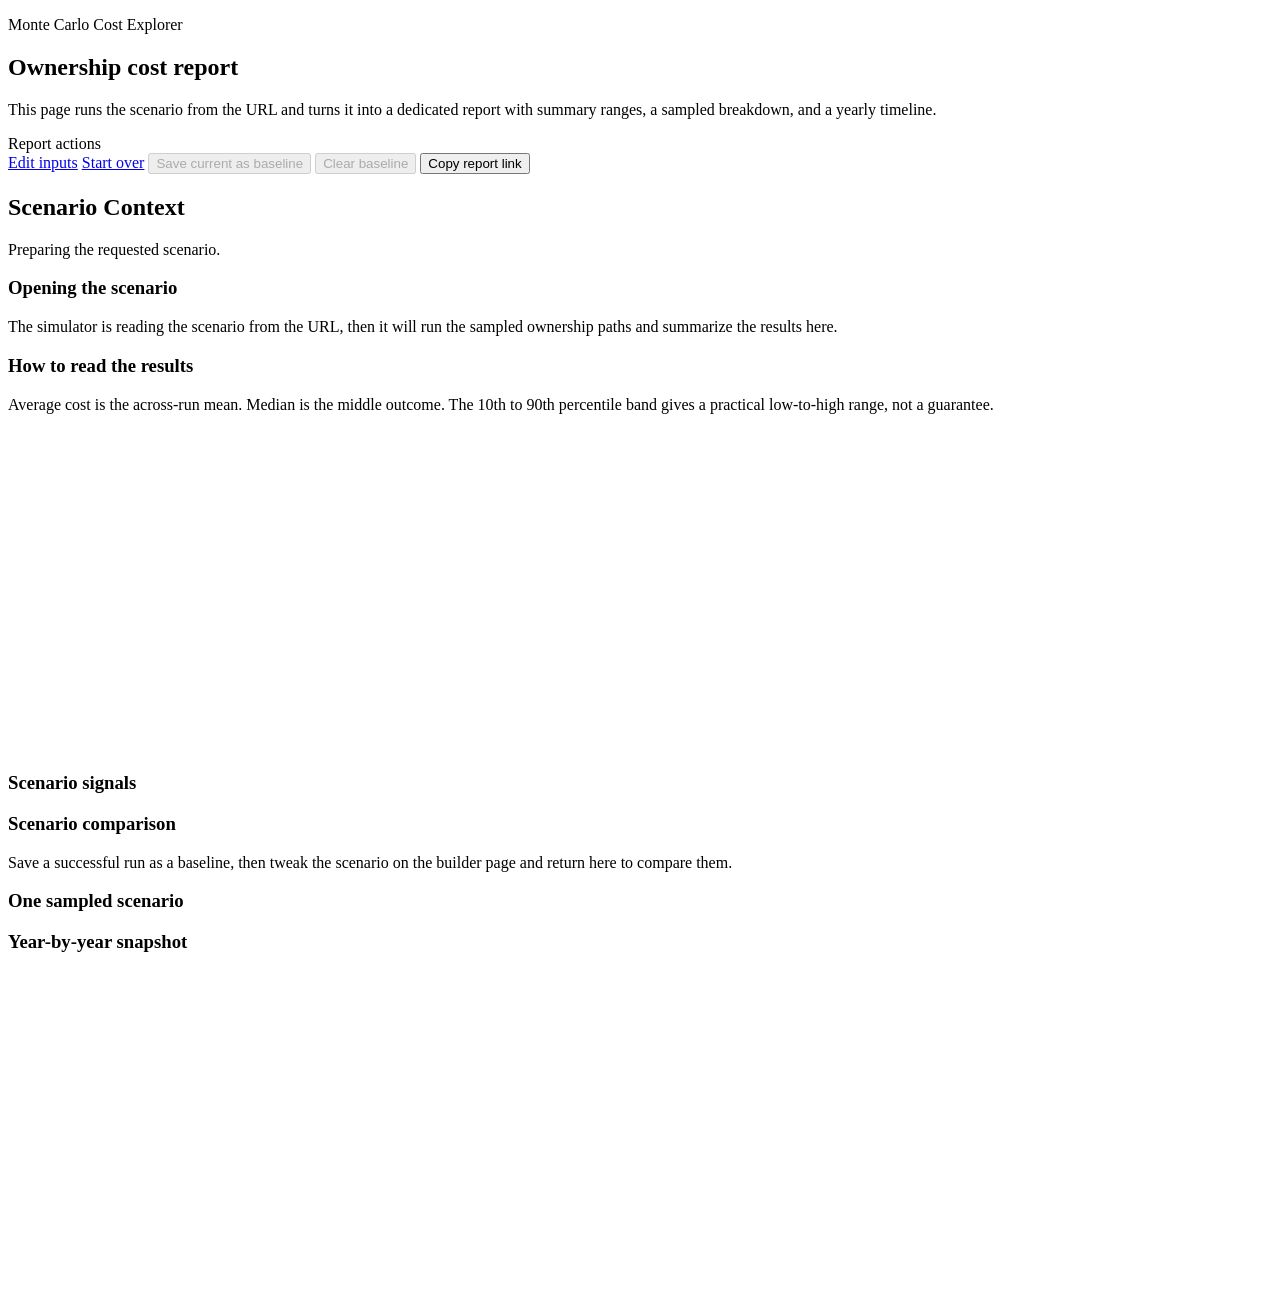
==== static/report.html @ 3937a495 "Split builder and report pages" ====
<!doctype html>
<html lang="en">
  <head>
    <!--
      Dedicated report page for the simulator UI.

      This shell loads a scenario from the URL, runs the backend simulation,
      and focuses entirely on presenting the results and comparison tools.
    -->
    <meta charset="utf-8" />
    <meta name="viewport" content="width=device-width, initial-scale=1" />
    <title>Car Ownership Report</title>
    <link rel="stylesheet" href="/styles.css" />
  </head>
  <body>
    <main class="page-shell page-shell--report">
      <section class="hero panel hero-layout">
        <div>
          <p class="eyebrow">Monte Carlo Cost Explorer</p>
          <h1 id="report-title">Ownership cost report</h1>
          <p id="report-subtitle" class="hero-copy">
            This page runs the scenario from the URL and turns it into a dedicated report with summary ranges, a sampled breakdown, and a yearly timeline.
          </p>
        </div>

        <aside class="hero-sidecard">
          <span class="hero-sidecard-label">Report actions</span>
          <div class="report-toolbar">
            <a id="edit-scenario-link" class="button-secondary page-link" href="/">Edit inputs</a>
            <a id="new-scenario-link" class="button-secondary page-link" href="/">Start over</a>
            <button id="save-comparison-button" type="button" class="button-secondary" disabled>
              Save current as baseline
            </button>
            <button id="clear-comparison-button" type="button" class="button-secondary" disabled>
              Clear baseline
            </button>
            <button id="copy-link-button" type="button" class="button-secondary">Copy report link</button>
          </div>
          <p id="tool-feedback" class="tool-feedback" hidden aria-live="polite"></p>
        </aside>
      </section>

      <section class="workspace report-workspace">
        <section class="panel report-context-panel">
          <div class="panel-heading">
            <h2>Scenario Context</h2>
            <p id="status-line">Preparing the requested scenario.</p>
          </div>

          <div class="builder-preview-card">
            <h3 id="report-context-title">Opening the scenario</h3>
            <p id="report-context-copy">
              The simulator is reading the scenario from the URL, then it will
              run the sampled ownership paths and summarize the results here.
            </p>
          </div>

          <div id="results-feedback" class="feedback-panel" hidden aria-live="polite"></div>
        </section>

        <section class="panel results-panel report-results-panel">
          <div class="results-callout">
            <h3 id="results-callout-title">How to read the results</h3>
            <p id="results-callout-copy">
              Average cost is the across-run mean. Median is the middle outcome.
              The 10th to 90th percentile band gives a practical low-to-high
              range, not a guarantee.
            </p>
          </div>

          <div id="summary-grid" class="summary-grid"></div>

          <div class="chart-shell">
            <canvas id="distribution-chart" width="800" height="320" aria-label="Simulated cost distribution"></canvas>
          </div>

          <div class="analysis-shell">
            <h3>Scenario signals</h3>
            <div id="insight-grid" class="summary-grid"></div>
          </div>

          <div class="analysis-shell comparison-shell">
            <div class="comparison-heading">
              <h3>Scenario comparison</h3>
              <p id="comparison-status">
                Save a successful run as a baseline, then tweak the scenario on the builder page and return here to compare them.
              </p>
            </div>
            <div id="comparison-grid" class="comparison-grid"></div>
          </div>

          <div class="breakdown-shell">
            <h3>One sampled scenario</h3>
            <div id="breakdown-grid" class="breakdown-grid"></div>
          </div>

          <div class="breakdown-shell">
            <h3>Year-by-year snapshot</h3>
            <div id="yearly-grid" class="yearly-grid"></div>
          </div>

          <div class="chart-shell">
            <canvas id="yearly-chart" width="800" height="320" aria-label="Year-by-year ownership cost chart"></canvas>
          </div>
        </section>
      </section>
    </main>

    <script src="/assets/app-render.js" defer></script>
    <script src="/report.js" defer></script>
  </body>
</html>
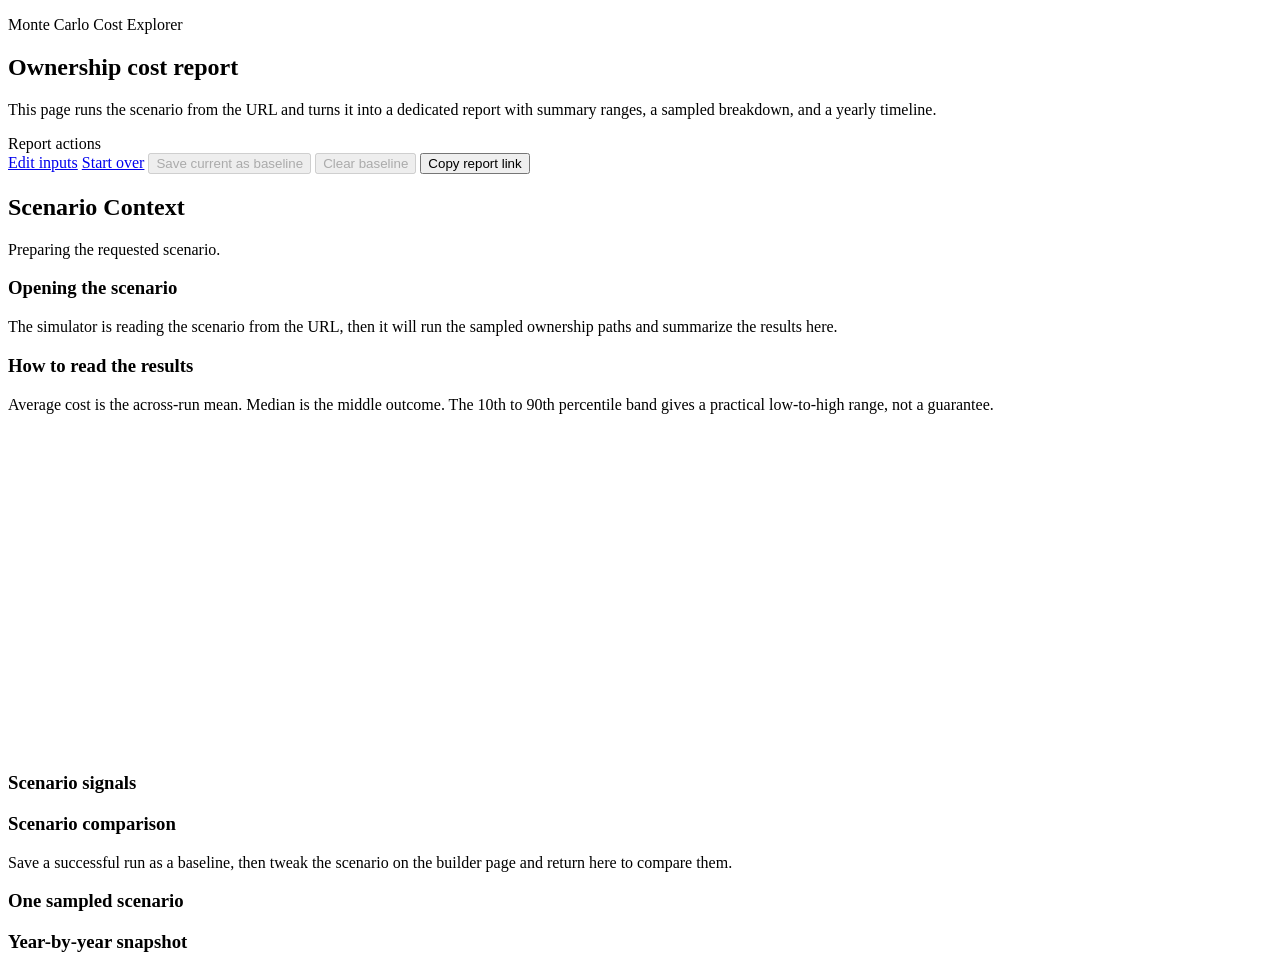
==== commit ce6e5521: "Trim low-value yearly chart from report" ====
--- a/static/report.html
+++ b/static/report.html
@@ -98,10 +98,6 @@
             <h3>Year-by-year snapshot</h3>
             <div id="yearly-grid" class="yearly-grid"></div>
           </div>
-
-          <div class="chart-shell">
-            <canvas id="yearly-chart" width="800" height="320" aria-label="Year-by-year ownership cost chart"></canvas>
-          </div>
         </section>
       </section>
     </main>
